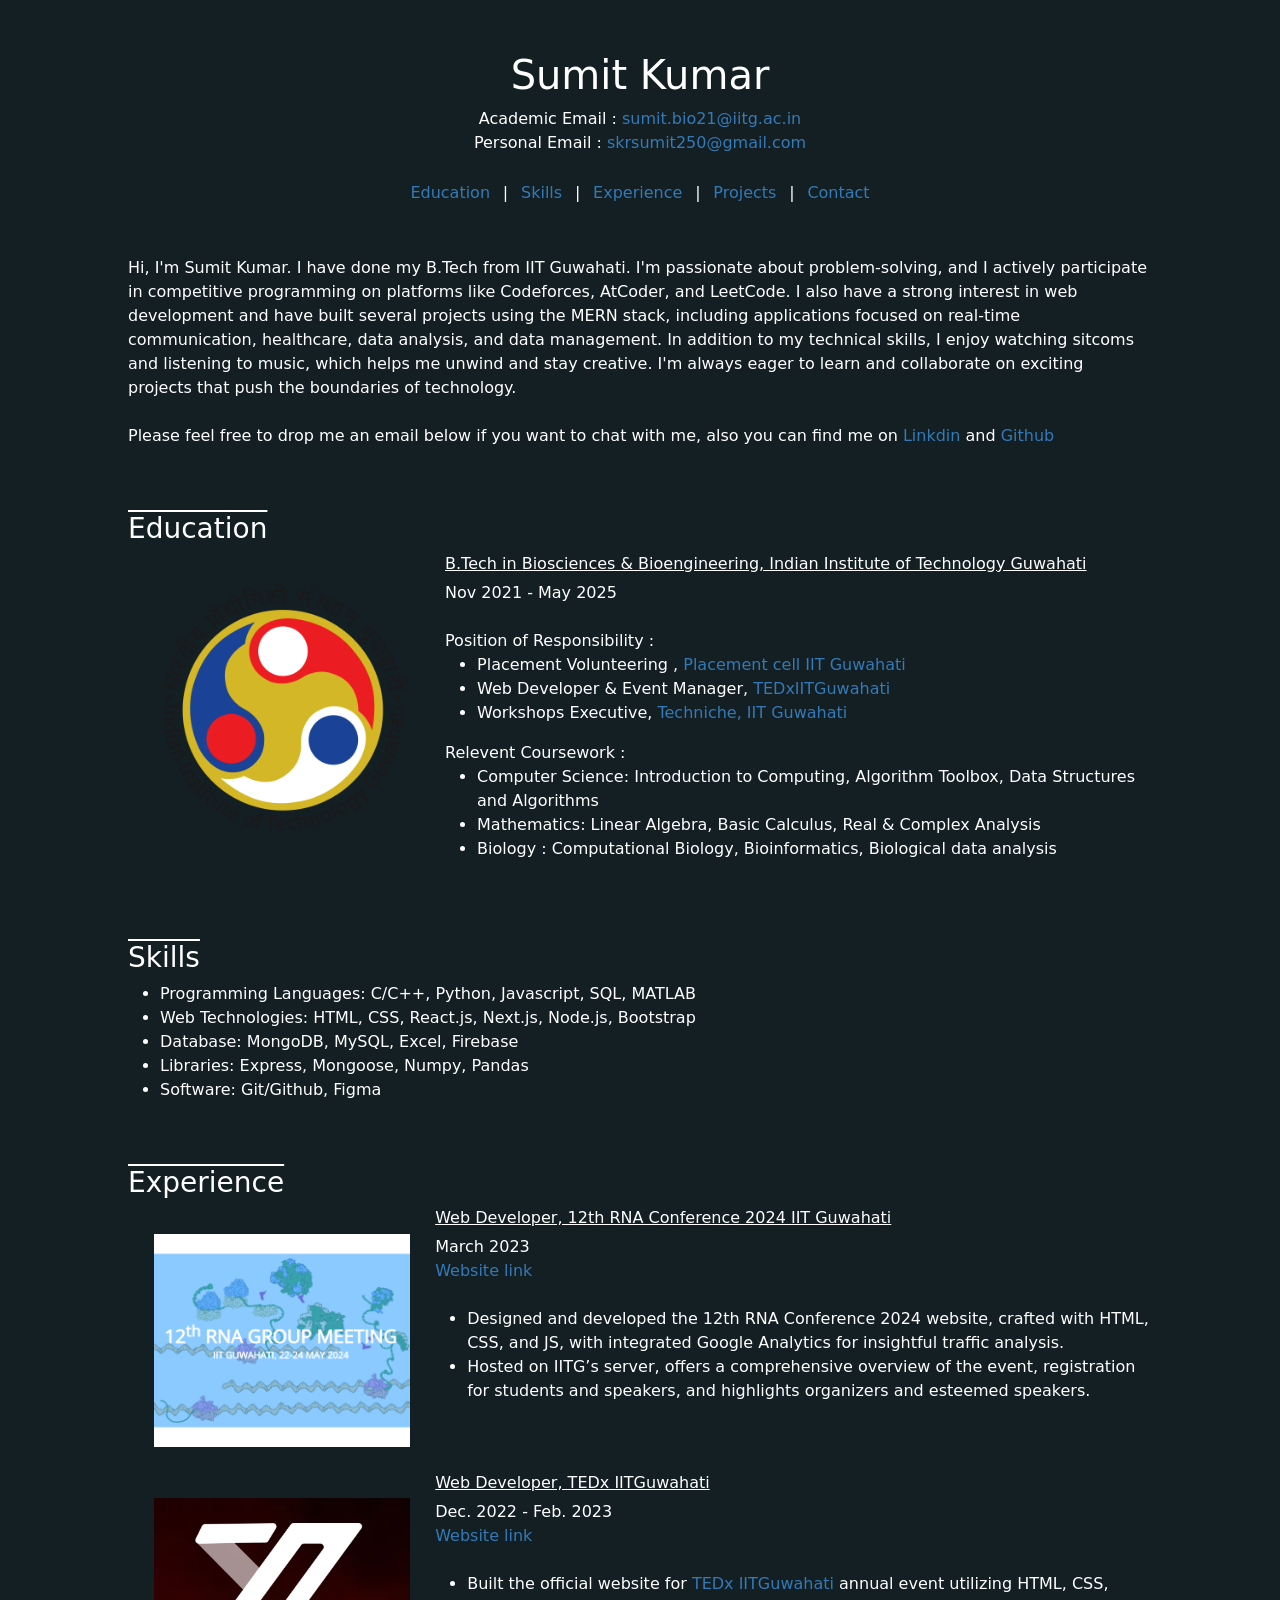
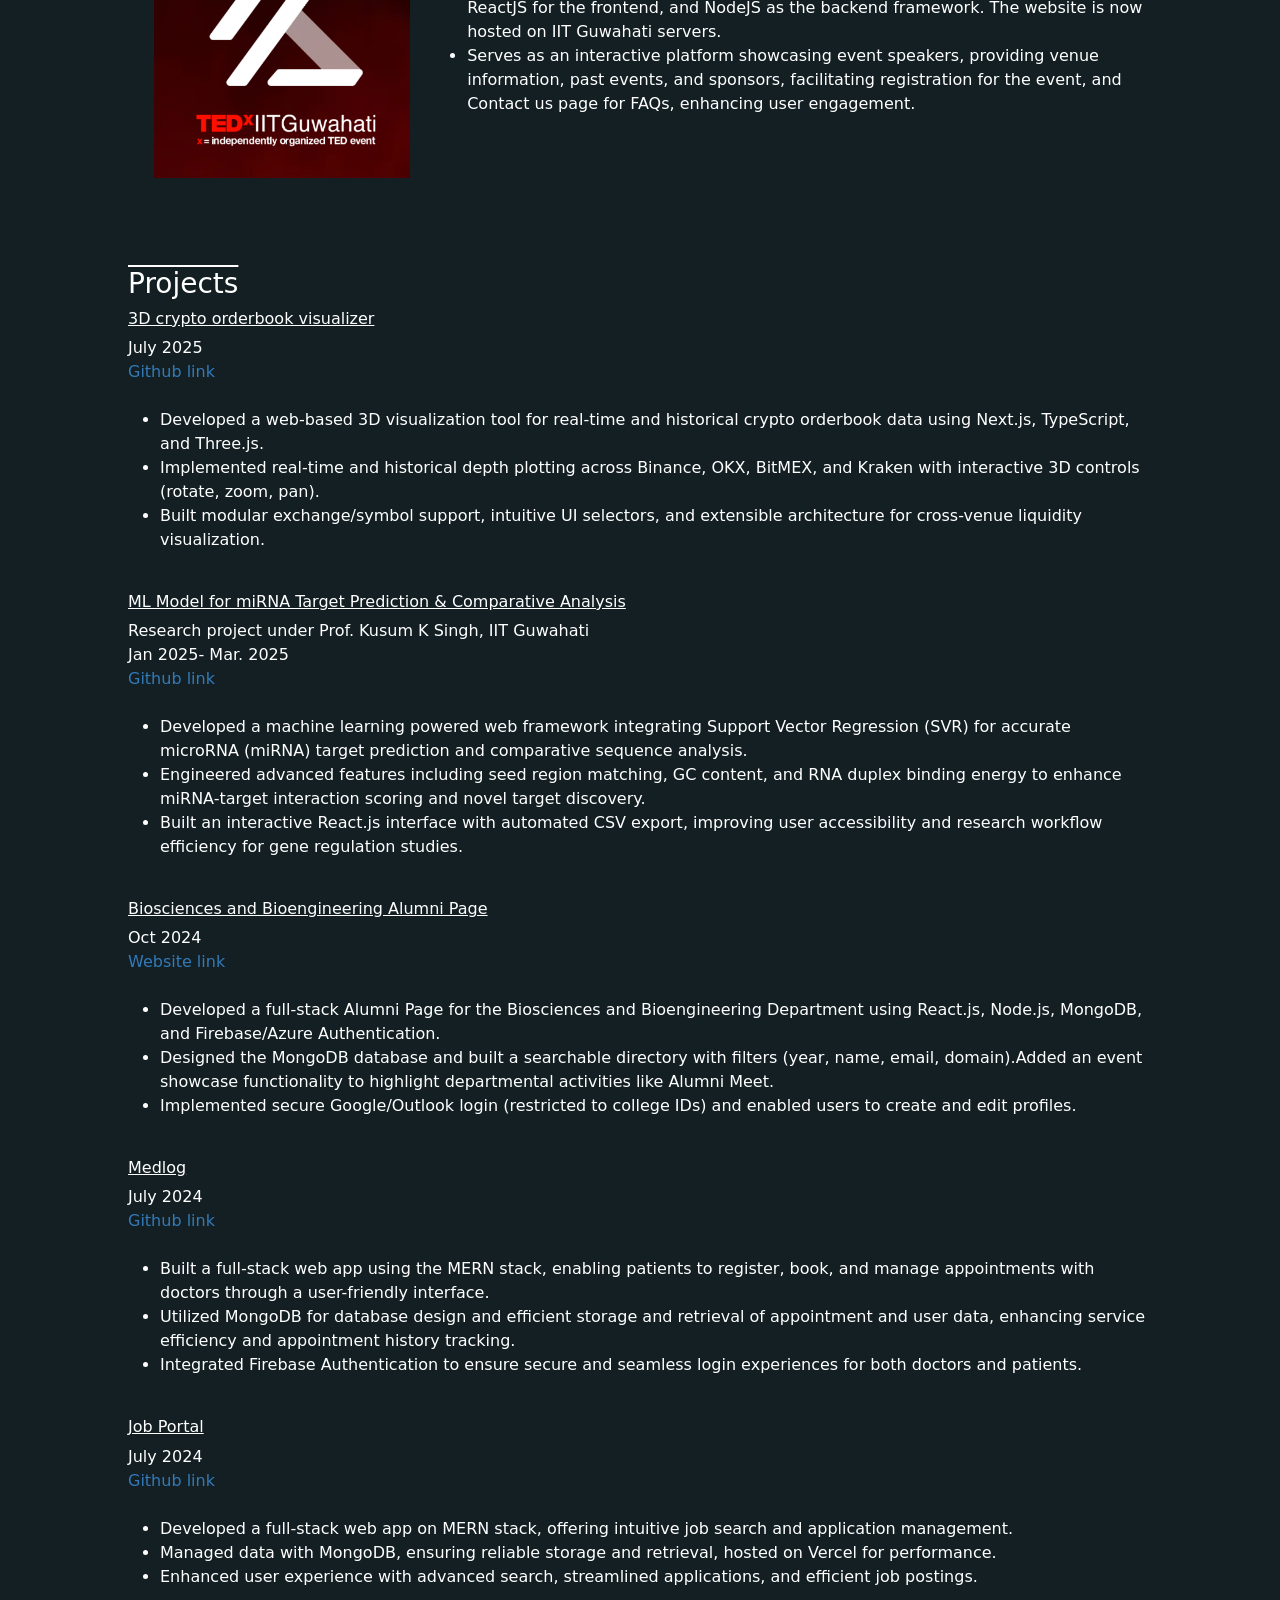
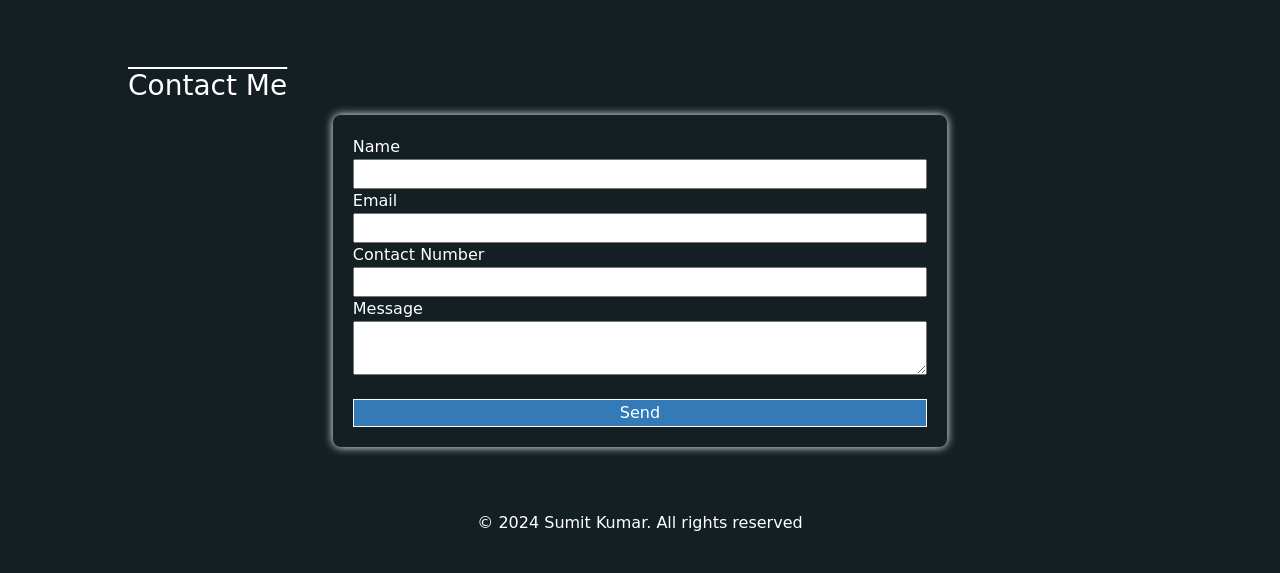
==== docs/index.html @ 11e78a49 "files updated" ====
<!doctype html>
<html lang="en">
  <head>
    <meta charset="UTF-8" />
    <link rel="icon" type="image/svg+xml" href="react.svg" />
    <meta name="viewport" content="width=device-width, initial-scale=1.0" />
    <link href="https://cdn.jsdelivr.net/npm/bootstrap@5.3.2/dist/css/bootstrap.min.css" rel="stylesheet" integrity="sha384-T3c6CoIi6uLrA9TneNEoa7RxnatzjcDSCmG1MXxSR1GAsXEV/Dwwykc2MPK8M2HN" crossorigin="anonymous">
    <title>Sumit Kumar</title>
    <script type="module" crossorigin src="assets/index-CSj-nRcI.js"></script>
    <link rel="stylesheet" crossorigin href="assets/index-BgBCdVS-.css">
  </head>
  <body>
    <div id="root"></div>
  </body>
</html>
---- docs/assets/index-BgBCdVS-.css ----
body{background-color:#131f23;color:#fff}body form{background-color:#131f23;color:#fff;box-shadow:0 0 10px #fff}.header img{width:15vw}hr{background-color:#eee;margin:0 10vw}h3{text-decoration:overline}h6{text-decoration:underline}header{margin:4vw 0;text-align:center}a{text-decoration:none;color:#337ab7}a:hover{color:red}header p{margin:0}nav{margin:2vw 0 0}nav a{margin:1vw}section{margin:2vw 10vw 5vw}section p,li{margin:0;padding:0}.inner{width:100%;display:flex}.logo{width:30%;margin:2vw}.logo img{width:20vw}form{max-width:60%;margin:1vw auto;background-color:#fff;padding:20px;border-radius:8px;box-shadow:0 0 10px #0000001a}form{display:flex;flex-direction:column}label{margin-bottom:8px 0 8px 0}input textarea{padding:2vw;margin-bottom:16px;border:1vw solid #ccc;border-radius:2vw}input[type=submit]{background-color:#337ab7;color:#fff;border:1px solid white}input[type=submit]:hover{background-color:green}footer{text-align:center;margin:3vw}@media only screen and (max-width: 600px){section{margin:2vw 5vw}form{max-width:100%;margin:0}hr{margin:0 5vw}}
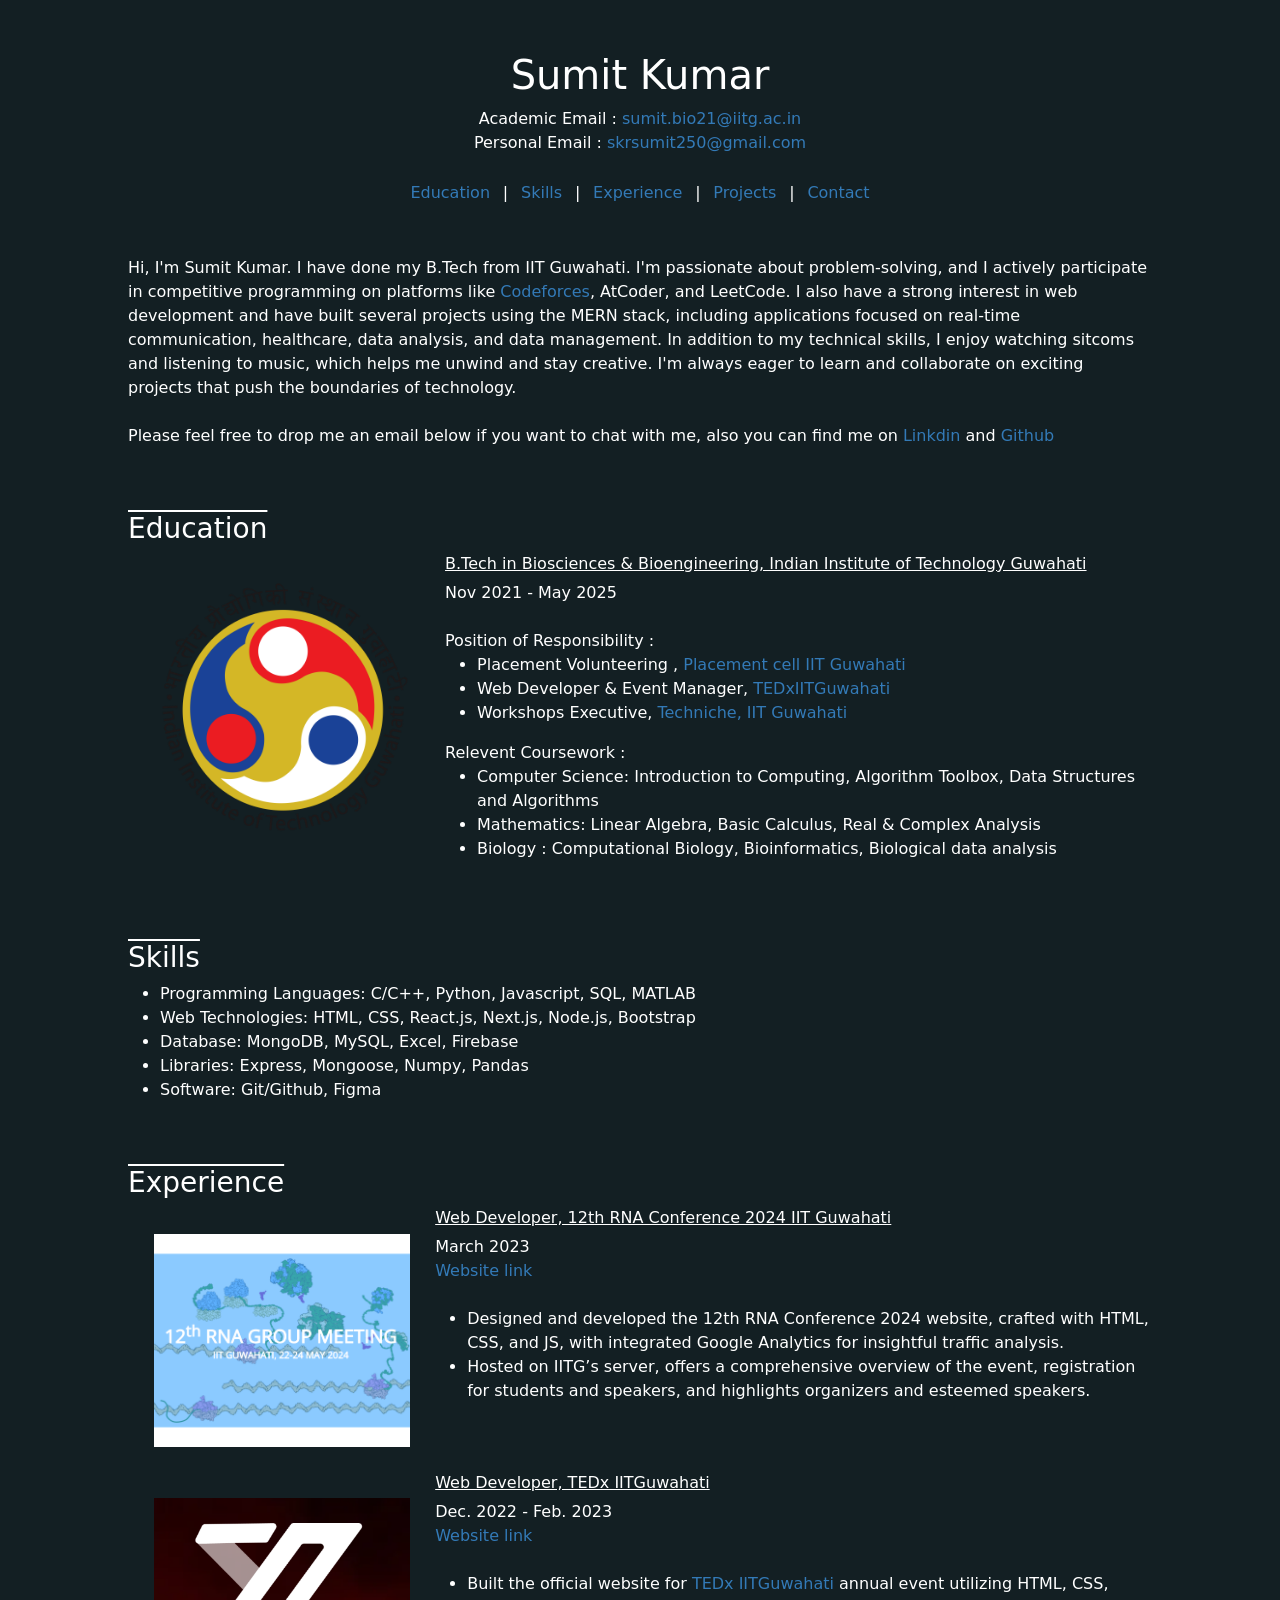
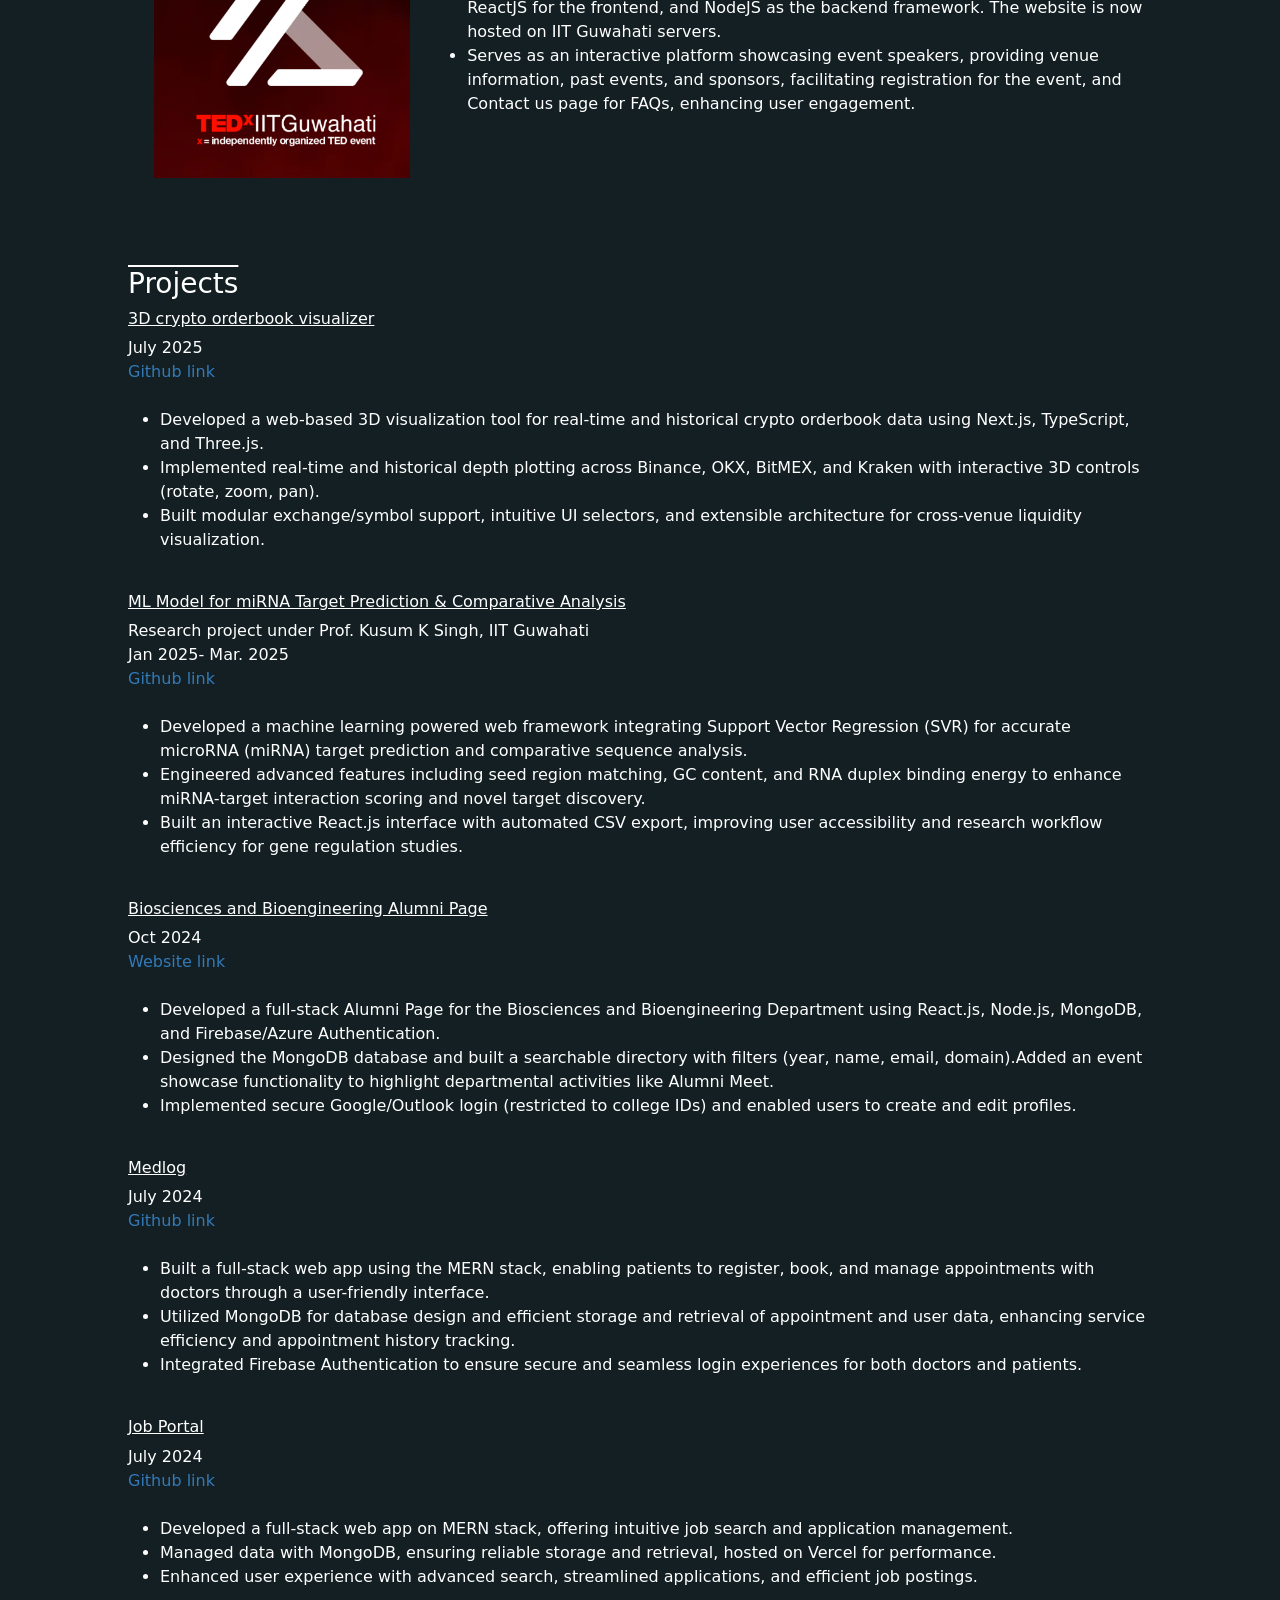
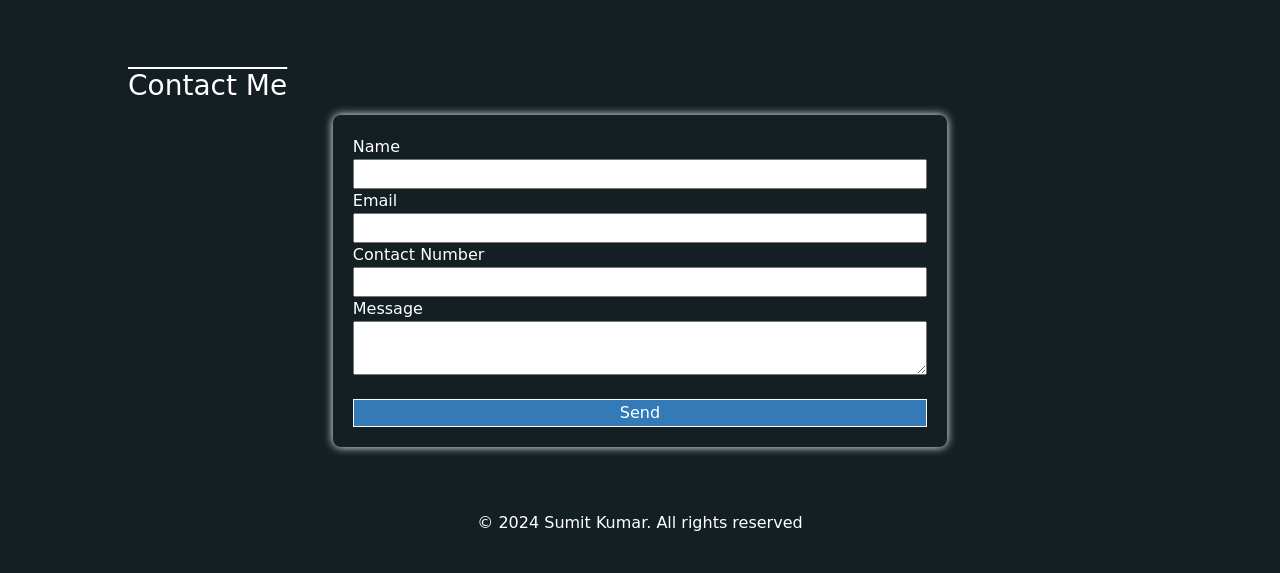
==== commit 06cfb73c: "build files" ====
--- a/docs/index.html
+++ b/docs/index.html
@@ -6,10 +6,9 @@
     <meta name="viewport" content="width=device-width, initial-scale=1.0" />
     <link href="https://cdn.jsdelivr.net/npm/bootstrap@5.3.2/dist/css/bootstrap.min.css" rel="stylesheet" integrity="sha384-T3c6CoIi6uLrA9TneNEoa7RxnatzjcDSCmG1MXxSR1GAsXEV/Dwwykc2MPK8M2HN" crossorigin="anonymous">
     <title>Sumit Kumar</title>
-    <script type="module" crossorigin src="assets/index-CSj-nRcI.js"></script>
+    <script type="module" crossorigin src="assets/index-Bz5Z4hSR.js"></script>
     <link rel="stylesheet" crossorigin href="assets/index-BgBCdVS-.css">
   </head>
   <body>
     <div id="root"></div>
-  </body>
-</html>
+  </body>
